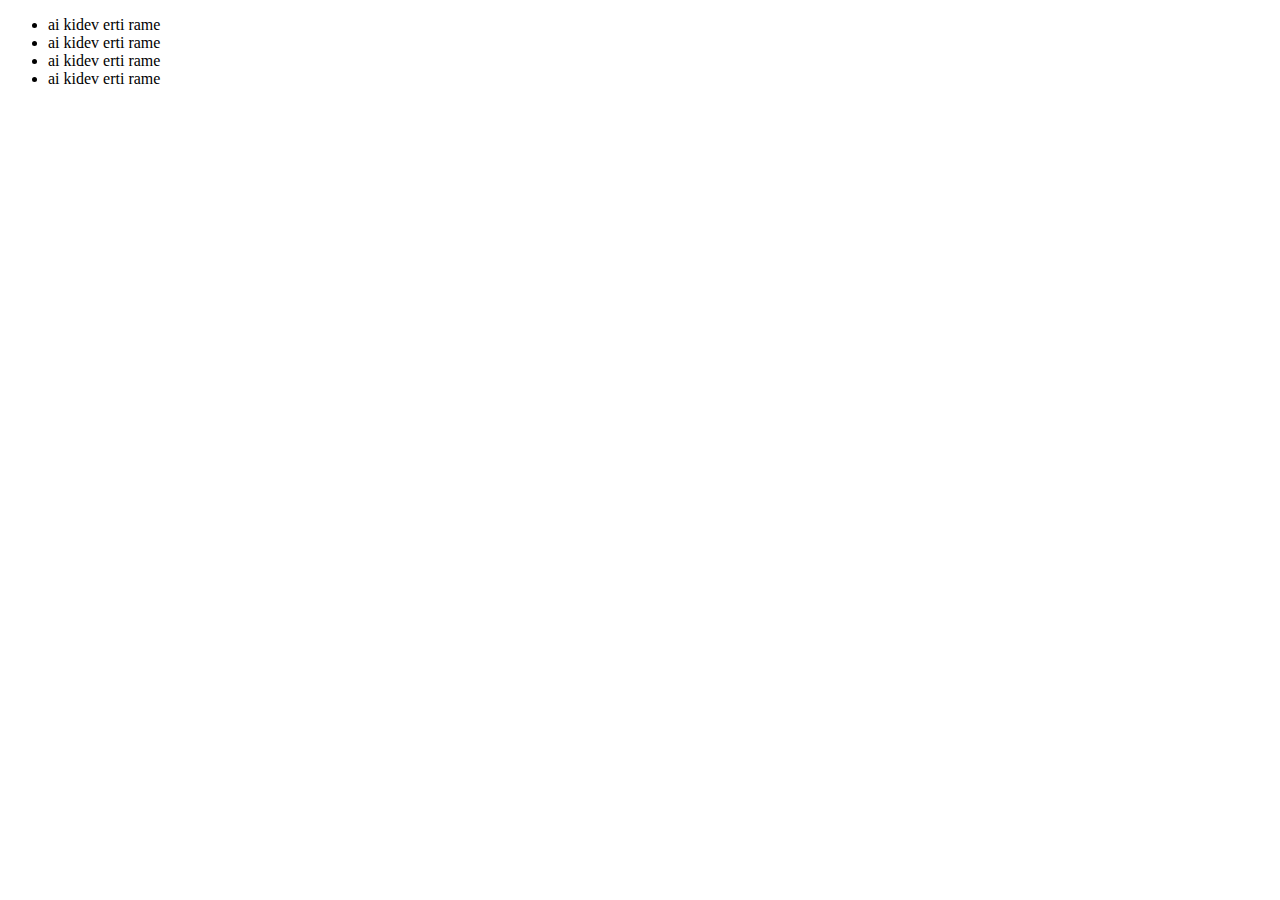
==== index2.html @ cced4593 "add index2" ====
<!DOCTYPE html>
<html>
<head>
	<meta charset="utf-8">
	<title>meore</title>
</head>
<body>
	<ul>
		<li>ai kidev erti rame</li>
		<li>ai kidev erti rame</li>
		<li>ai kidev erti rame</li>
		<li>ai kidev erti rame</li>
	</ul>

</body>
</html>
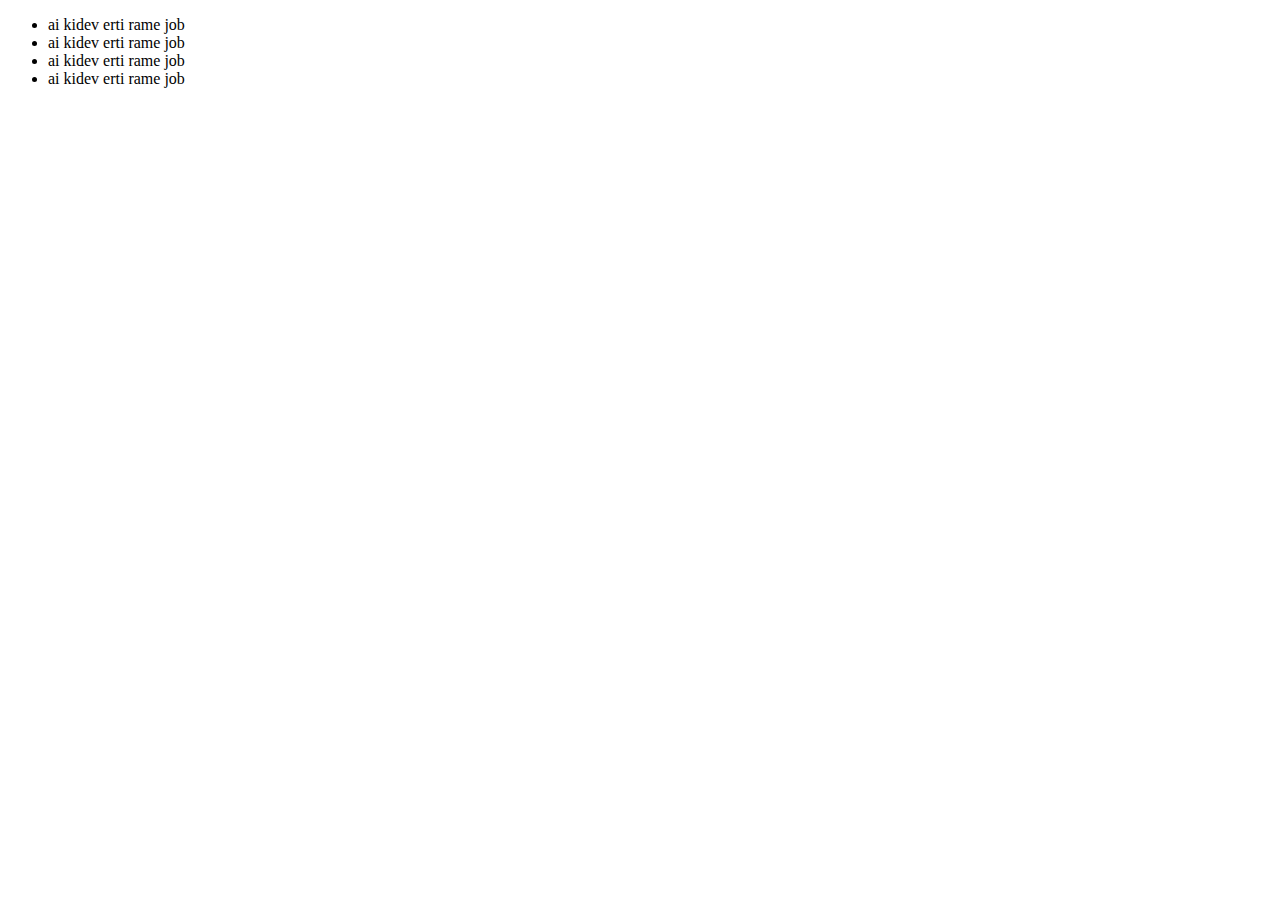
==== commit 4b20f9dc: "job task" ====
--- a/index2.html
+++ b/index2.html
@@ -6,10 +6,10 @@
 </head>
 <body>
 	<ul>
-		<li>ai kidev erti rame</li>
-		<li>ai kidev erti rame</li>
-		<li>ai kidev erti rame</li>
-		<li>ai kidev erti rame</li>
+		<li>ai kidev erti rame job</li>
+		<li>ai kidev erti rame job</li>
+		<li>ai kidev erti rame job</li>
+		<li>ai kidev erti rame job</li>
 	</ul>
 
 </body>
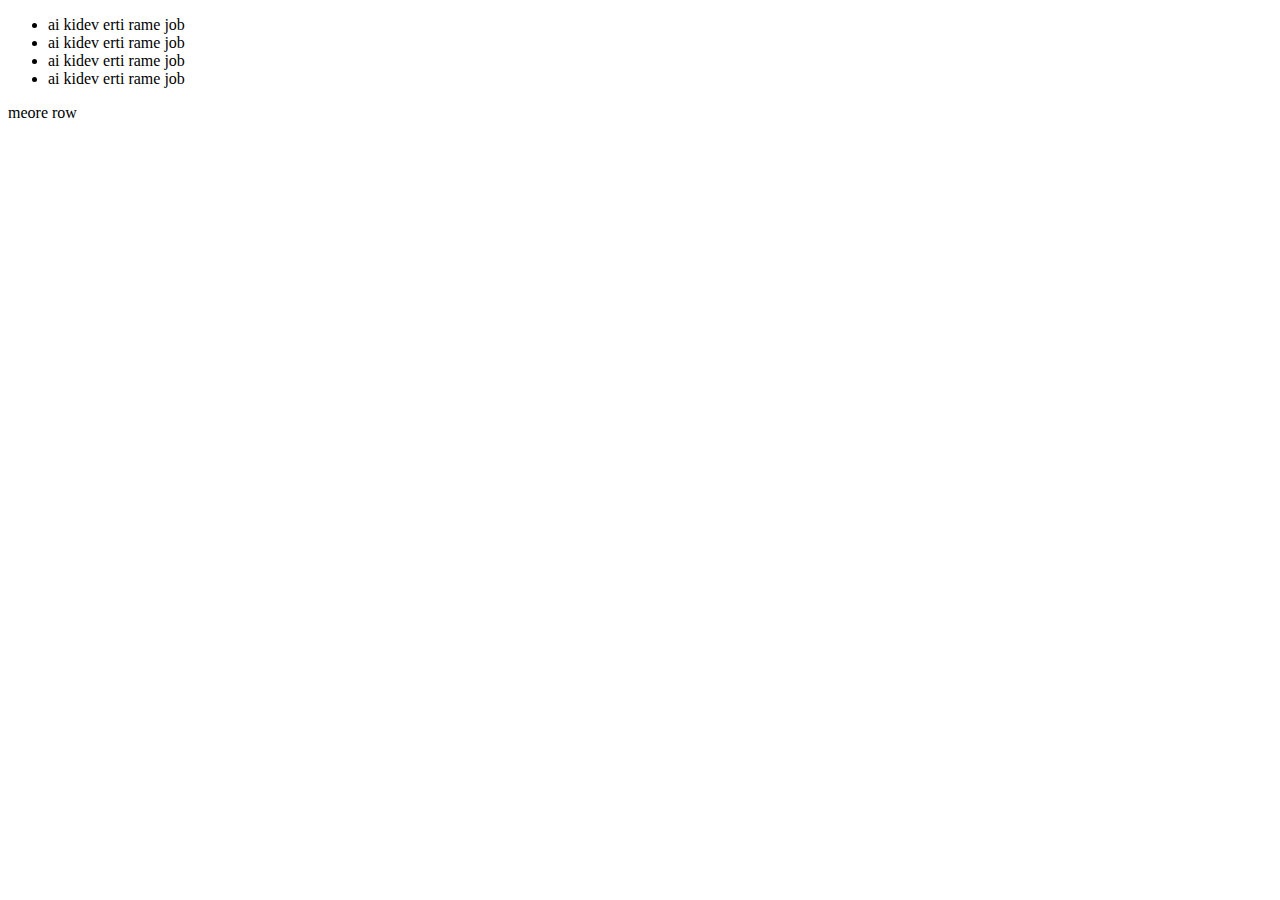
==== commit b9c398c3: "job meore row" ====
--- a/index2.html
+++ b/index2.html
@@ -11,6 +11,7 @@
 		<li>ai kidev erti rame job</li>
 		<li>ai kidev erti rame job</li>
 	</ul>
+	<p>meore row</p>
 
 </body>
 </html>